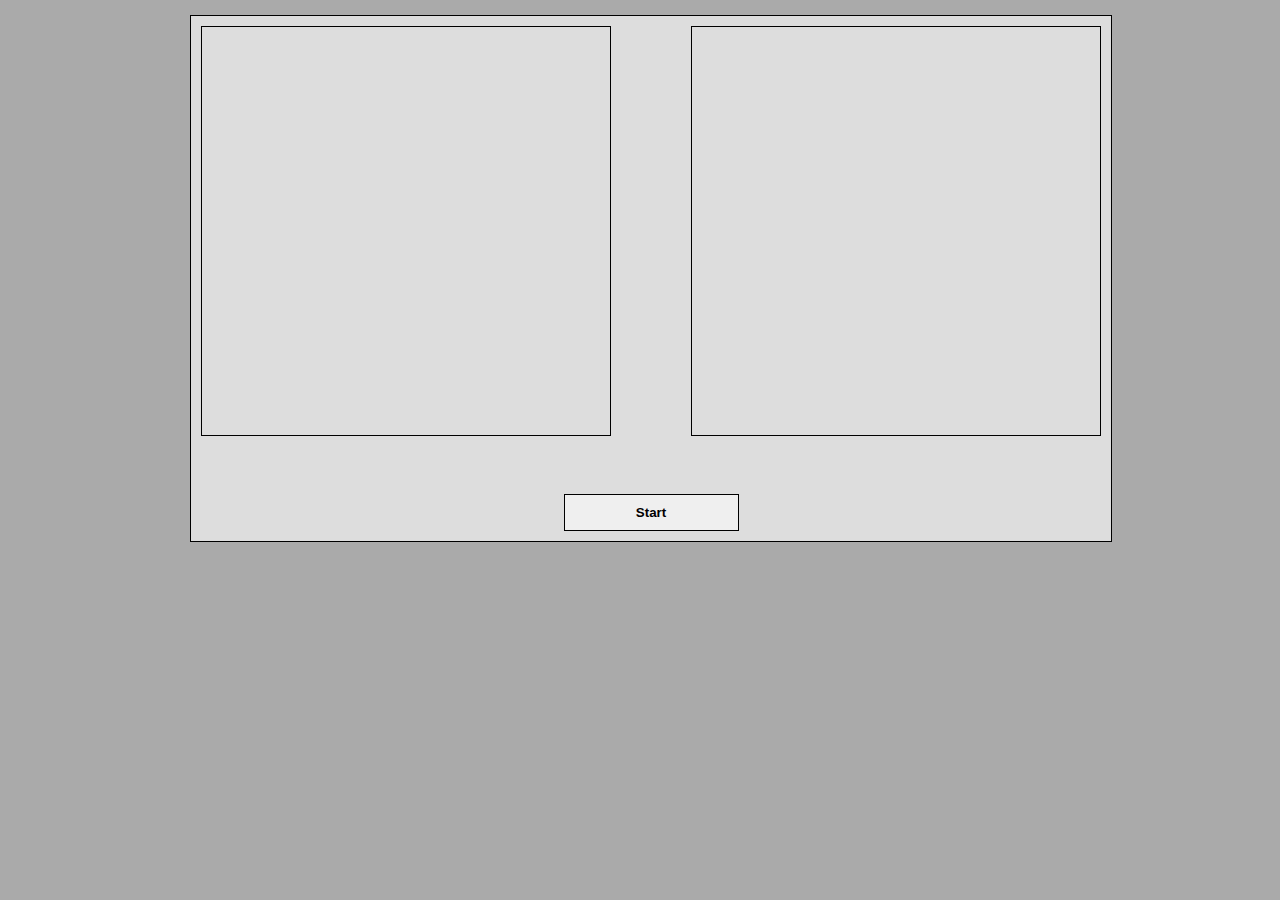
==== 02_Jigsaw-Puzzle-Game/index.html @ 5864fdc1 "02. Jigsaw Puzzle. Markup" ====
<!DOCTYPE html>
<html>
<head>
	<meta charset="utf-8">
	<title>Designing a Jigsaw Puzzle</title>
	<link rel="stylesheet" type="text/css" href="css/jquery-ui.css">

	<style type="text/css">
		body {
			font-family: arial, verdana;
			font-size: 14px;
			margin: 15px auto;
			width: 900px;
			background: #aaa;
		}

		div.container {
			border: 1px solid #000;
			float: left;
			margin: 0 auto;
			padding: 10px;
			width: 100%;
			background: #ddd;
		}

		#pieceBox {
			border: 1px solid #000;
			float: left;
			height: 408px;
			width: 408px;
			margin: 0 auto;
			position: relative;			
		}

		#puzzleContainer {
			border: 1px solid #000;
			float: right;
			margin: 0 auto;
			height: 408px;
			width: 408px;
		}

		div.img {
			background-image: url('pig.jpg');
			background-repeat: no-repeat;
			height: 100px;
			width: 100px;
			float: left;
			border: 1px solid #000;
		}

		ul {
			text-align: center;
			list-style: none;
			margin: 0;
			padding: 0;
		}

		span#message {
			clear: both;
			display: none;
			font-size: 20px;
			padding: 20px 0;
			text-align: center;
			width: 100%;
		}

		ul.buttons {
			cursor: pointer;
			margin-top: 10px
		}

		ul button {
			border: 1px solid #000;
			font-weight: bold;
			margin: 0 auto;
			padding: 10px 0;
			text-align: center;
			width: 175px;
			display: inline-block;
		}

		#reset {
			display: none;
		}

		.clear {
			clear: both;
		}
	</style>
</head>
<body>
	<div class="container">
		<div id="pieceBox"></div>

		<div id="puzzleContainer"></div>

		<div class="clear">&nbsp;</div>
		<div class="clear">&nbsp;</div>
		<span id="message"></span>

		<div class="clear">&nbsp;</div>

		<ul class="buttons">
			<li><button id="start">Start</button></li>
			<li><button id="reset">Reset</button></li>
		</ul>
	</div>

<script src="js/jquery-3.2.1.min.js"></script>
<script src="js/jquery-ui.js"></script>
<script src="js/puzzle.js"></script>

</body>
</html>
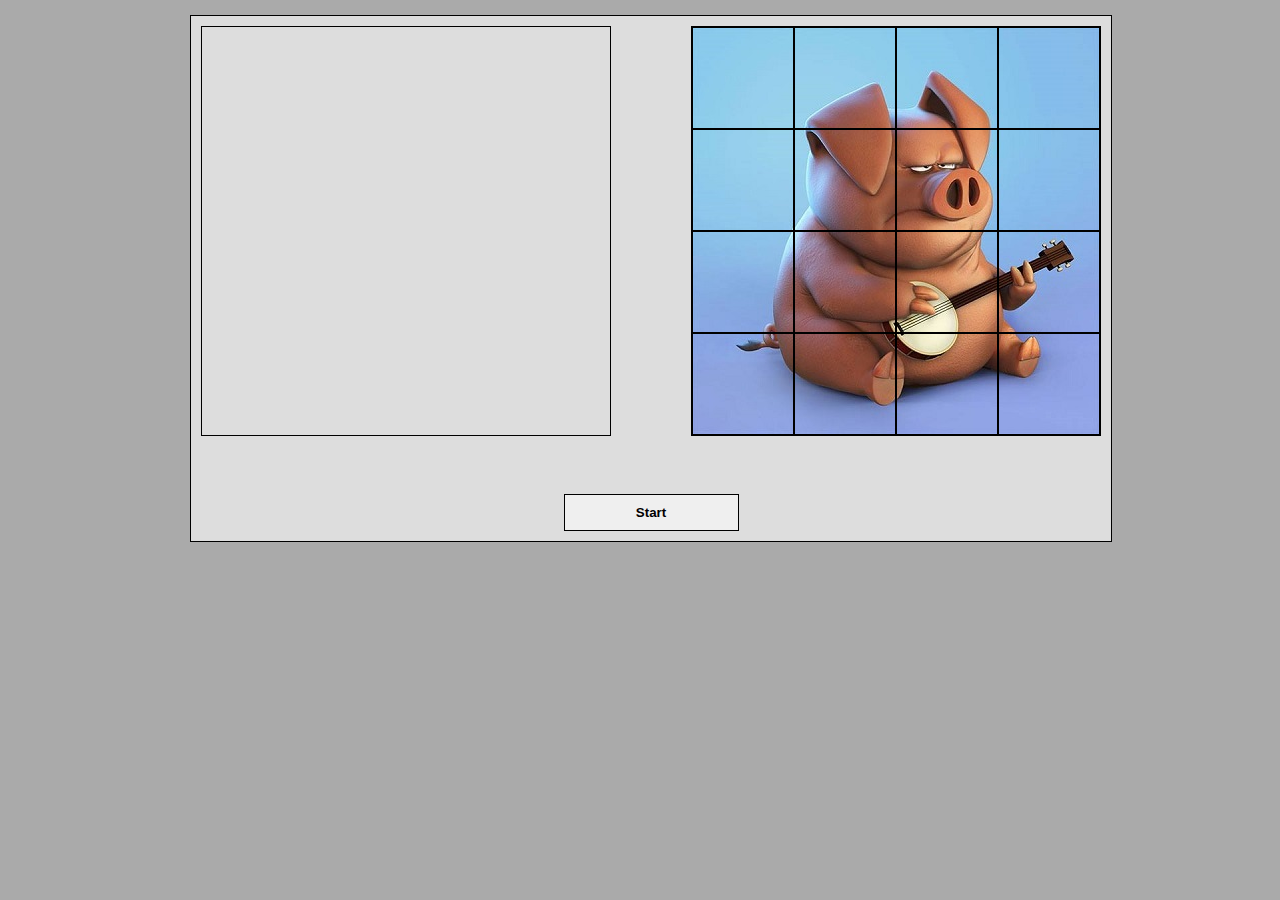
==== commit c31c6bb7: "02. Jigsaw Puzzle. Creating slices of the image" ====
--- a/02_Jigsaw-Puzzle-Game/index.html
+++ b/02_Jigsaw-Puzzle-Game/index.html
@@ -93,7 +93,7 @@
 	<div class="container">
 		<div id="pieceBox"></div>
 
-		<div id="puzzleContainer"></div>
+		<div id="puzzleContainer">		</div>
 
 		<div class="clear">&nbsp;</div>
 		<div class="clear">&nbsp;</div>
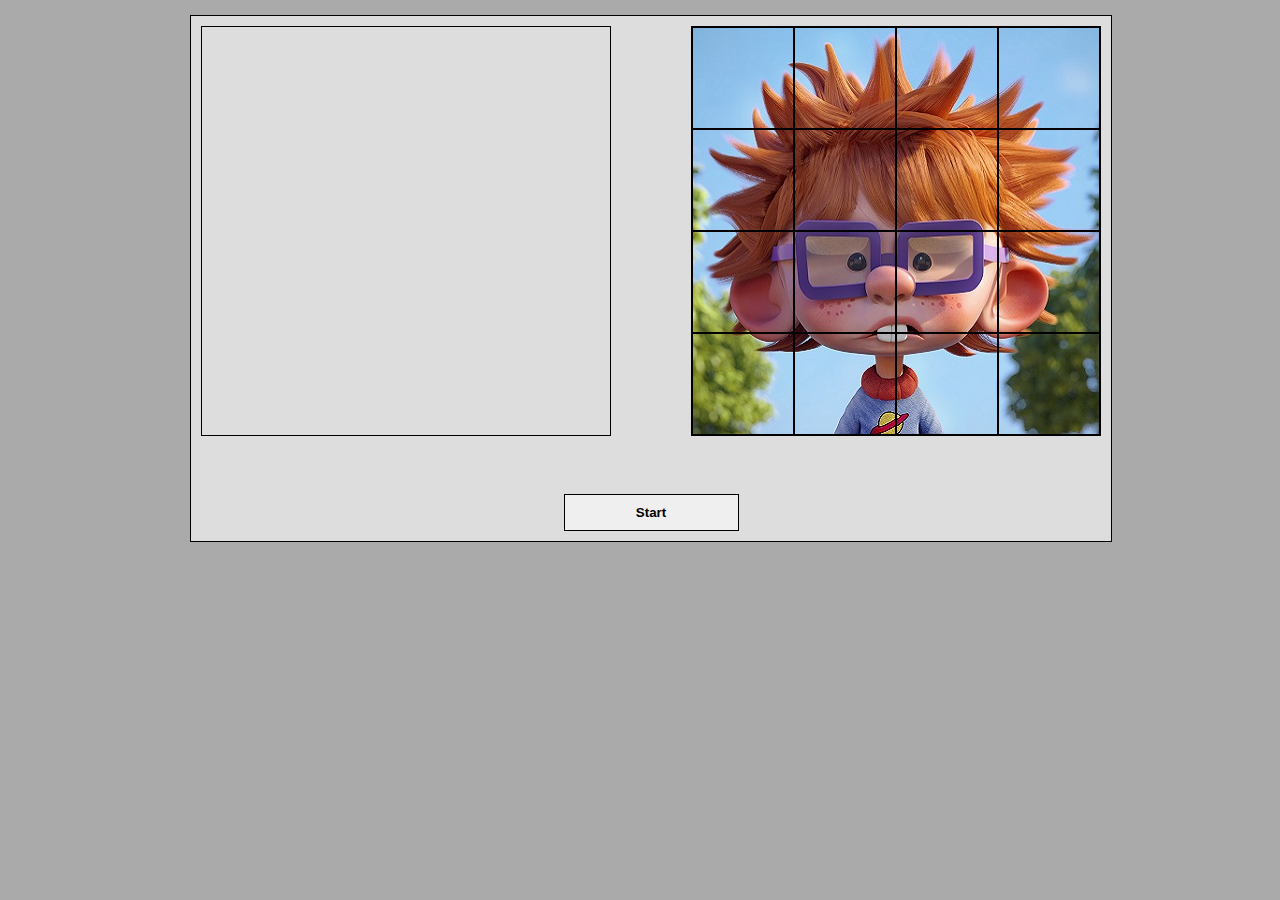
==== commit cb1d2102: "02. Jigsaw Puzzle. Starting the game" ====
--- a/02_Jigsaw-Puzzle-Game/index.html
+++ b/02_Jigsaw-Puzzle-Game/index.html
@@ -41,7 +41,7 @@
 		}
 
 		div.img {
-			background-image: url('pig.jpg');
+			background-image: url('sunboy.jpg');
 			background-repeat: no-repeat;
 			height: 100px;
 			width: 100px;
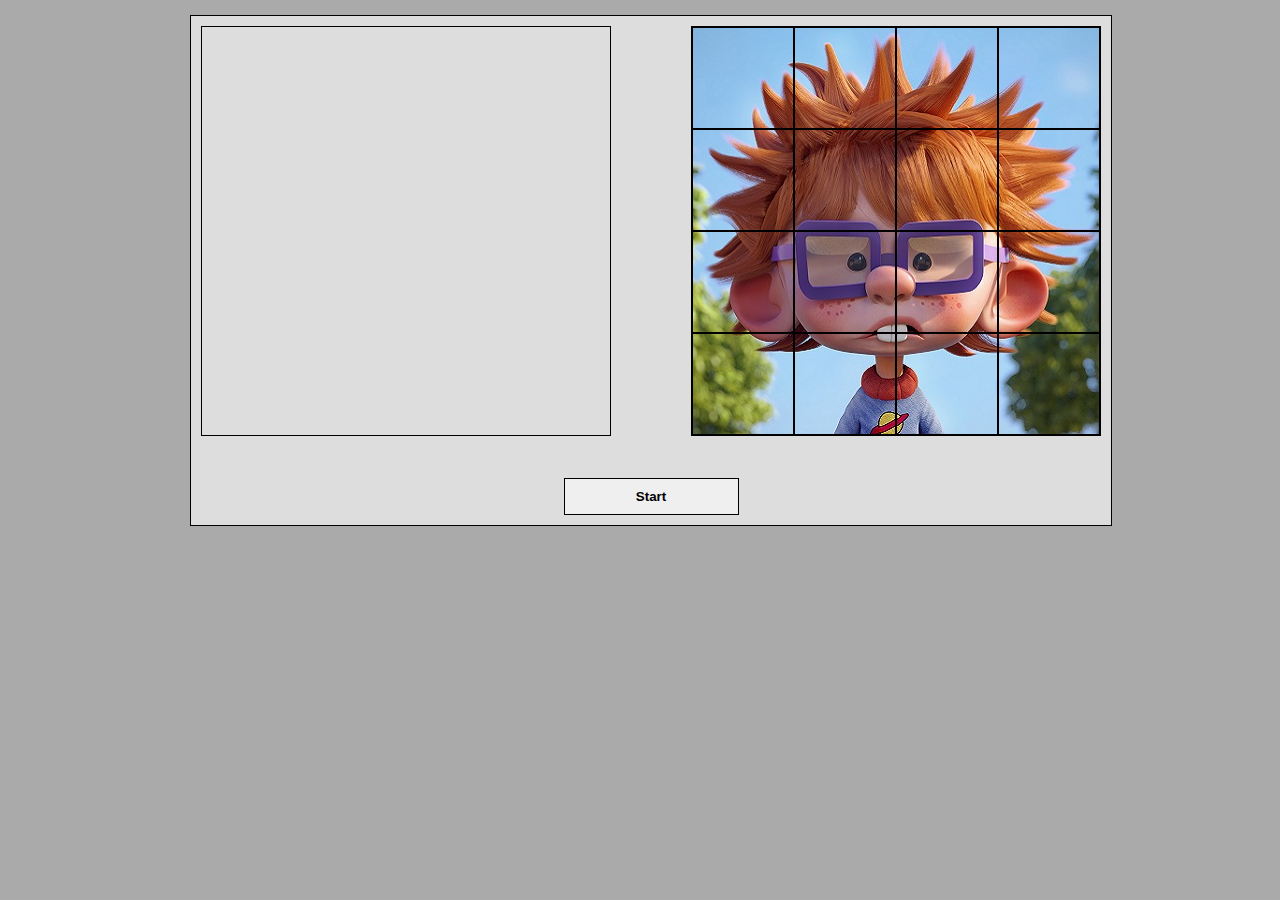
==== commit bf863e32: "02. Jigsaw Puzzle. Handling events for puzzle pieces" ====
--- a/02_Jigsaw-Puzzle-Game/index.html
+++ b/02_Jigsaw-Puzzle-Game/index.html
@@ -93,12 +93,10 @@
 	<div class="container">
 		<div id="pieceBox"></div>
 
-		<div id="puzzleContainer">		</div>
+		<div id="puzzleContainer"></div>
 
 		<div class="clear">&nbsp;</div>
-		<div class="clear">&nbsp;</div>
-		<span id="message"></span>
-
+			<span id="message"></span>
 		<div class="clear">&nbsp;</div>
 
 		<ul class="buttons">
